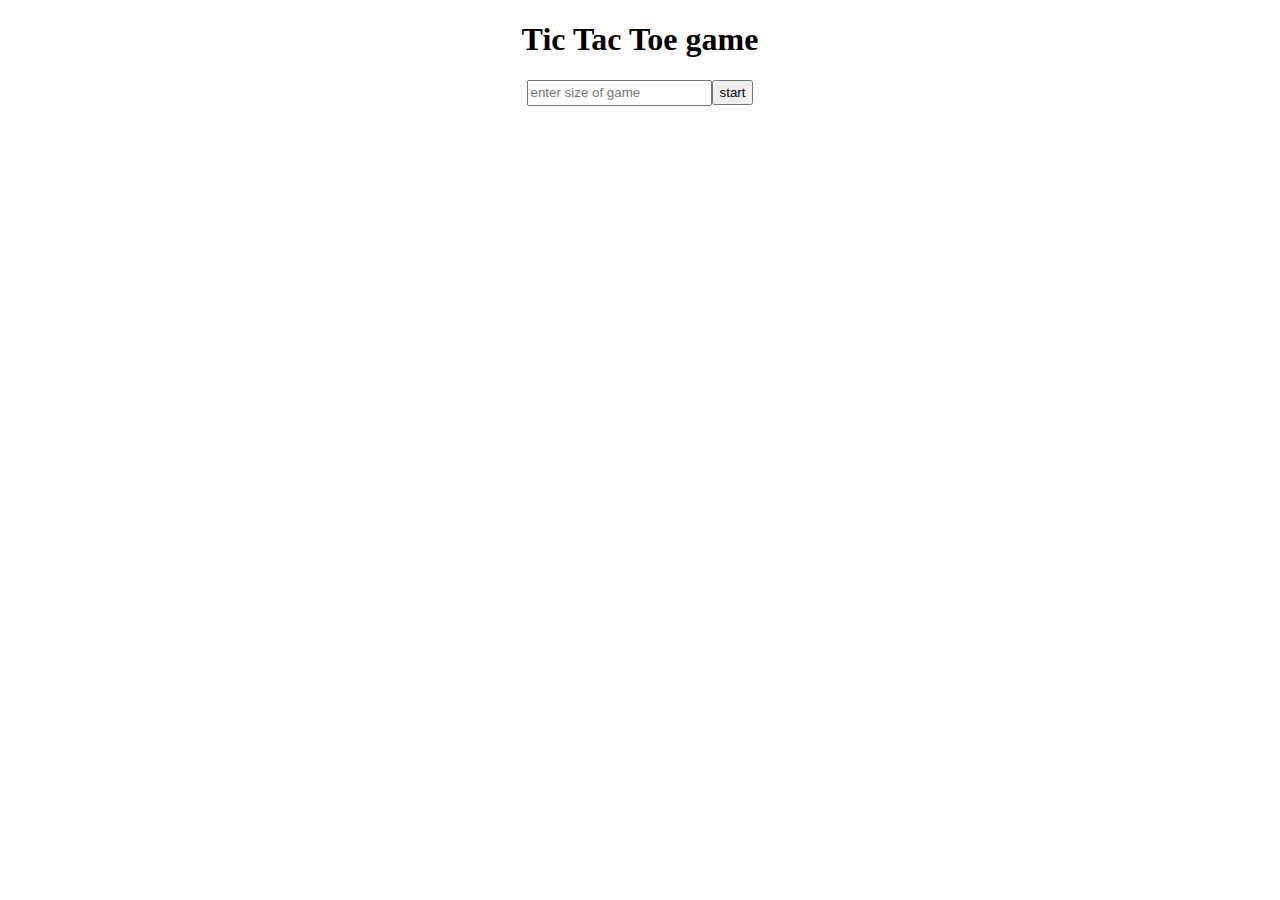
==== index.html @ cb860a3f "Add files via upload" ====
<!DOCTYPE html>
<html lang="en">
<head>
    <meta charset="UTF-8">
    <meta http-equiv="X-UA-Compatible" content="IE=edge">
    <meta name="viewport" content="width=device-width, initial-scale=1.0">
    <title>Document</title>
     <link rel="stylesheet" href="index.css">
</head>
<body>
   
    <h1>Tic Tac Toe game</h1>
    <p id="player1" class="p1"></p>
    <p id="player2" class="p1"></p>
    <div class="outer">
        <input type="text"   id="input" name="input" placeholder="enter size of game"/>
        <button onclick="onStart()">start</button><br><br>
    </div>
        <div id="inner"> </div>
      <script src="index.js"></script>
</body>
</html>
---- index.css ----
button{
      height: 25px;
}
#input{
    height: 20px;
}
h1{
    text-align: center;
}
p{
     text-align: center;
     color: red;
}
.outer{
    display: flex;
    justify-content: center;
}
#inner{
      display: flex;
      justify-content: center;
}
.box1{
    
    width: 50px;
    height:50px;
    border: 1px solid black;
    
    
  
}
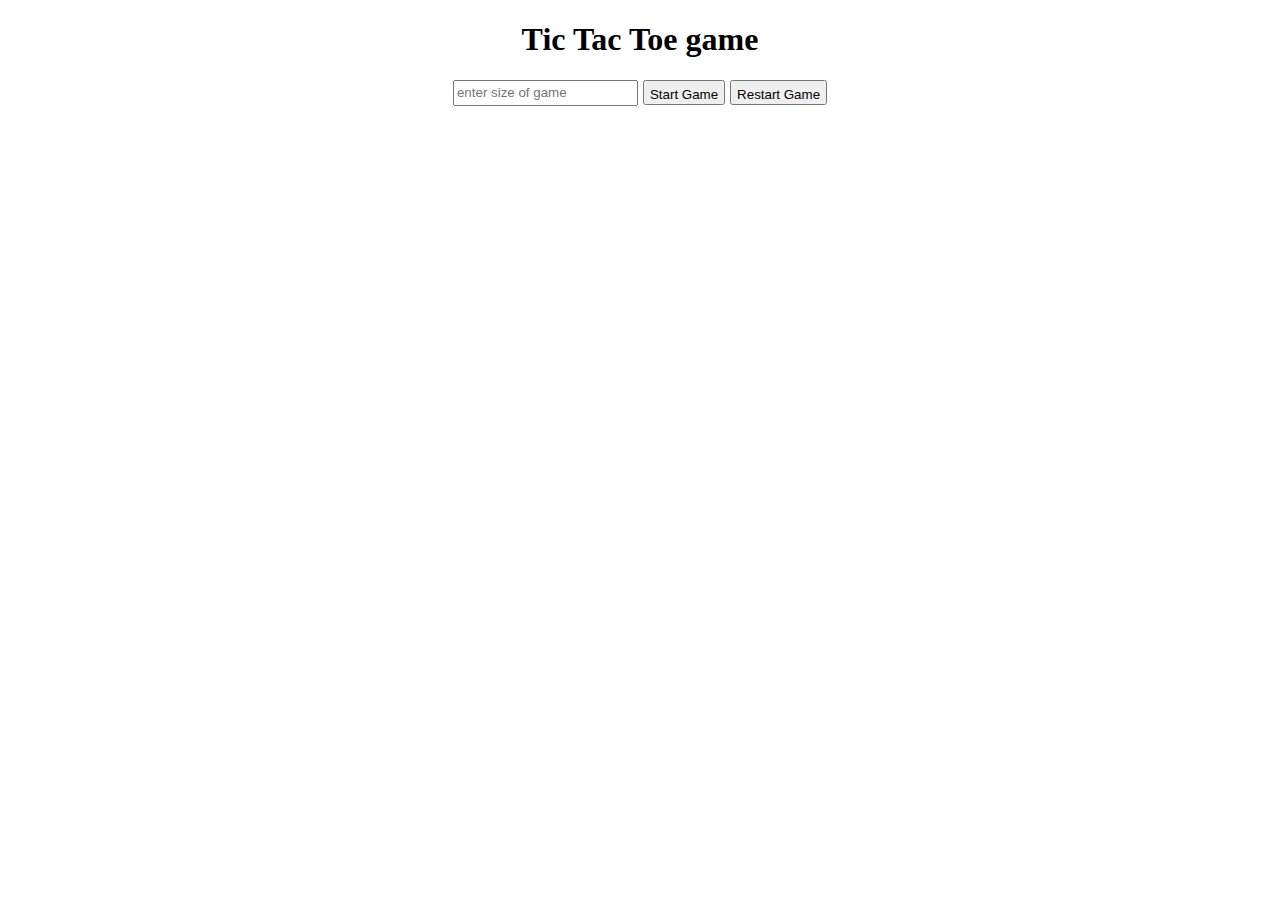
==== commit 7043dad3: "Add files via upload" ====
--- a/index.html
+++ b/index.html
@@ -14,7 +14,9 @@
     <p id="player2" class="p1"></p>
     <div class="outer">
         <input type="text"   id="input" name="input" placeholder="enter size of game"/>
-        <button onclick="onStart()">start</button><br><br>
+        <button onclick="onStart()">Start Game</button><br><br>
+        <!-- <button onclick="window.location.reload()">Restart</button> -->
+        <button id="rs">Restart Game</button>
     </div>
         <div id="inner"> </div>
       <script src="index.js"></script>
--- a/index.css
+++ b/index.css
@@ -2,6 +2,8 @@
 
 button{
       height: 25px;
+      padding: 5px;
+      margin-left: 5px;
 }
 #input{
     height: 20px;
@@ -11,7 +13,7 @@
 }
 p{
      text-align: center;
-     color: red;
+     color:green;
 }
 .outer{
     display: flex;
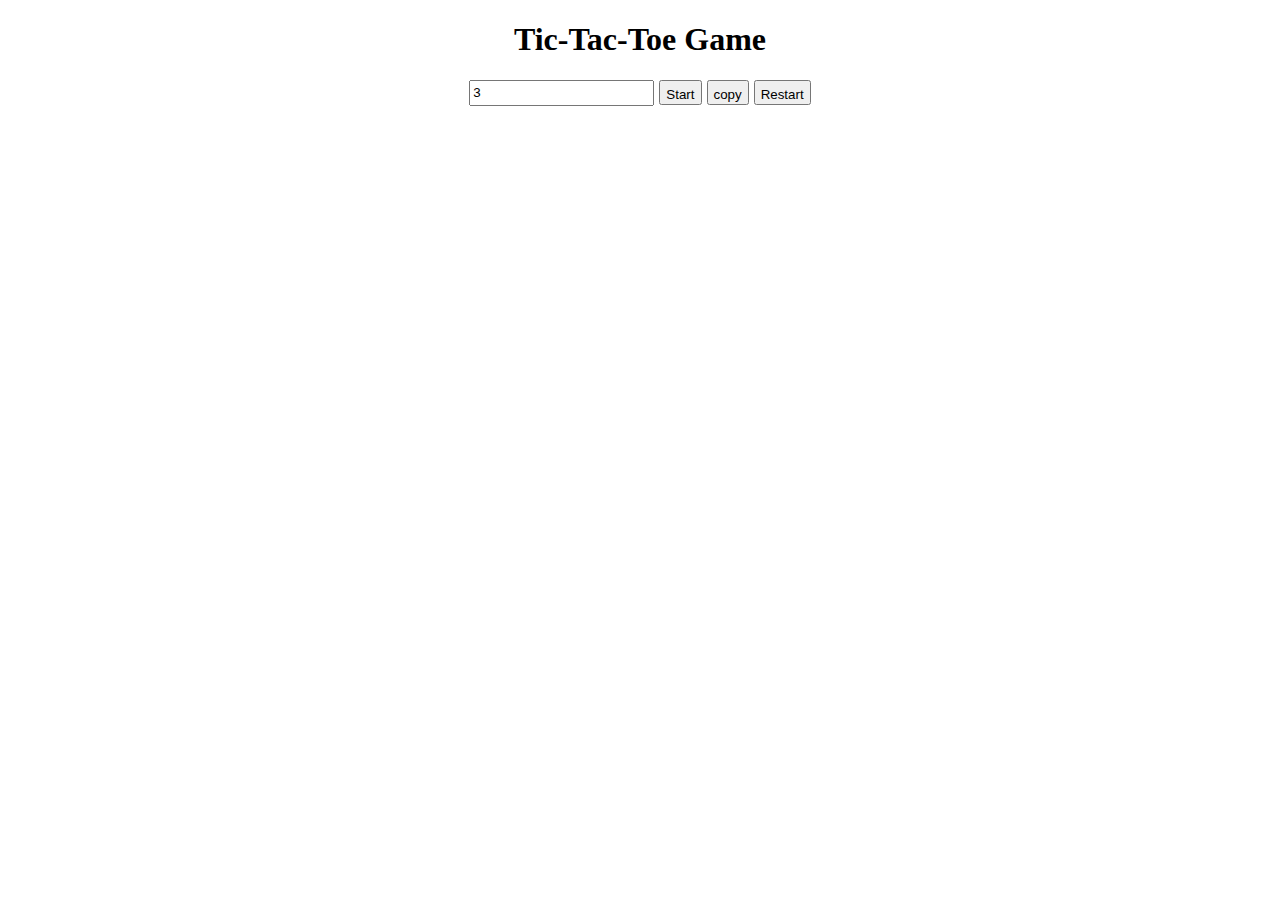
==== commit 1d75f08f: "Add files via upload" ====
--- a/index.html
+++ b/index.html
@@ -9,16 +9,29 @@
 </head>
 <body>
    
-    <h1>Tic Tac Toe game</h1>
-    <p id="player1" class="p1"></p>
-    <p id="player2" class="p1"></p>
-    <div class="outer">
-        <input type="text"   id="input" name="input" placeholder="enter size of game"/>
-        <button onclick="onStart()">Start Game</button><br><br>
-        <!-- <button onclick="window.location.reload()">Restart</button> -->
-        <button id="rs">Restart Game</button>
+    <h1>Tic-Tac-Toe Game</h1>
+    <div class="continer">
+        <input type="number" id="input"  placeholder="Enter the size of game" value="3"/>
+        <button  id="btn" onclick="onStart()" >Start</button><br><br>
+         <button id="copy"  onclick="copyGame(onStart)">copy</button>
+        <button onclick="location.reload()">Restart</button>
+        
     </div>
         <div id="inner"> </div>
-      <script src="index.js"></script>
+        <p id="player1" class="p1"></p>
+        <p id="player2" class="p1"></p>
+        <p id="go"></p>
+        <p id="tie" class="p3"></p>
+
+        <!-- copy the game -->
+
+        <div id="outer"></div>
+        <p id="Player1" ></p>
+        <p id="Player2" ></p>
+        <p id="Go"></p>
+        <p id="Tie" class="P3"></p> 
+        <div id="c"></div>
+        <script src="index.js"></script> 
+       <!-- <script src="copy.js"></script> -->
 </body>
 </html>--- a/index.css
+++ b/index.css
@@ -1,4 +1,3 @@
-
 
 button{
       height: 25px;
@@ -11,24 +10,49 @@
 h1{
     text-align: center;
 }
-p{
+p{   
+     font-size: 15px;
      text-align: center;
-     color:green;
+     color:green; 
 }
-.outer{
+.continer{
     display: flex;
     justify-content: center;
 }
-#inner{
+/* #inner{
+      display: flex;
+      justify-content: center;
+      margin-bottom: 50px;
+} */
+/* #outer{
+    display: flex;
+    justify-content: center;
+    margin-top: 100px;  
+} */
+#inner>div{
       display: flex;
       justify-content: center;
 }
-.box1{
+#outer>div{
+    display: flex;
+    justify-content: center;
     
-    width: 50px;
-    height:50px;
+}
+
+
+.box,.box1,.box2{
+    
+    width: 30px;
+    height: 30px;;
     border: 1px solid black;
+    /* border-radius: 5px; */
     
-    
+}
+.box3{
+    margin-top: 50px;
+
+}
+
+
   
-}+
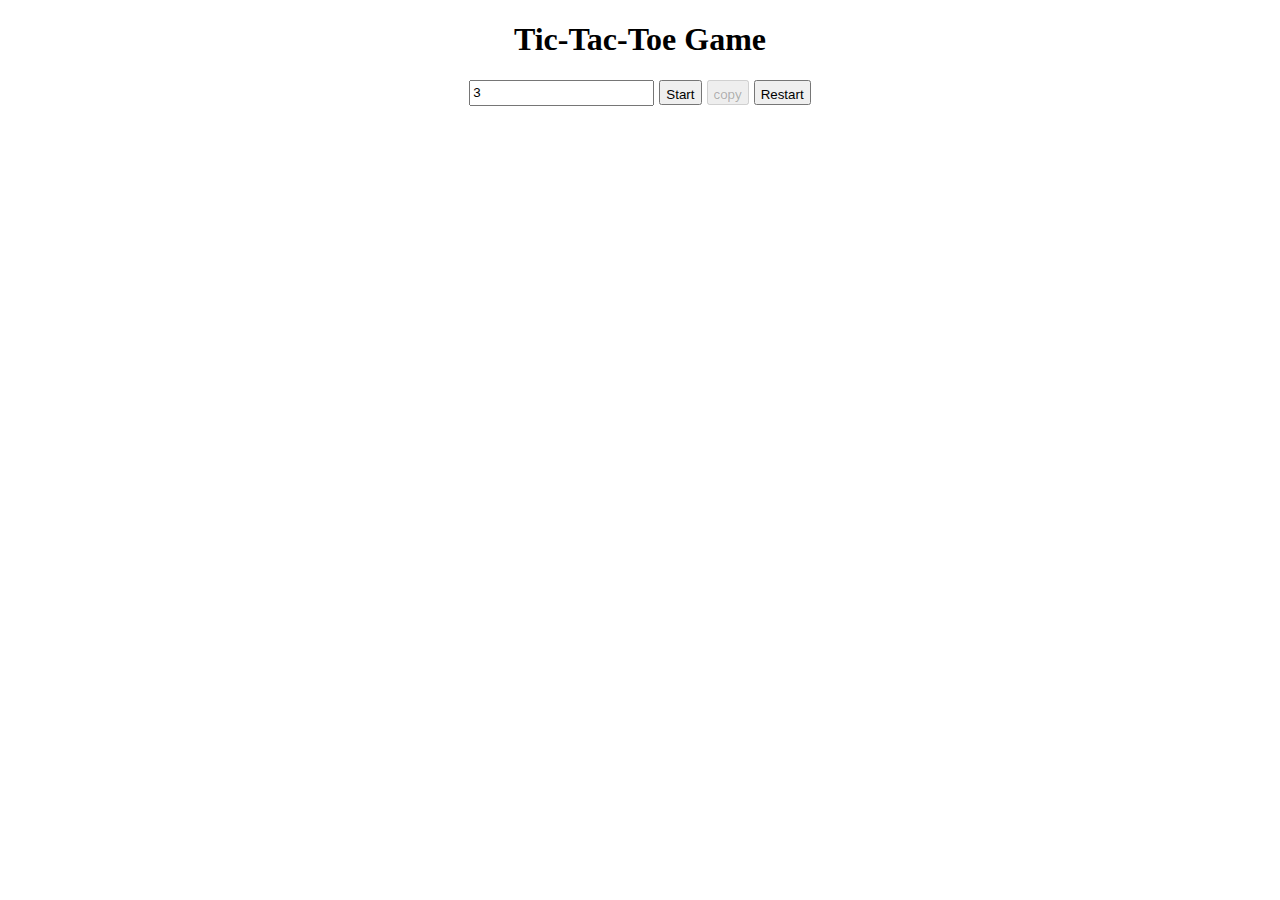
==== commit 849bad5e: "Add files via upload" ====
--- a/index.html
+++ b/index.html
@@ -8,30 +8,16 @@
      <link rel="stylesheet" href="index.css">
 </head>
 <body>
-   
-    <h1>Tic-Tac-Toe Game</h1>
-    <div class="continer">
-        <input type="number" id="input"  placeholder="Enter the size of game" value="3"/>
-        <button  id="btn" onclick="onStart()" >Start</button><br><br>
-         <button id="copy"  onclick="copyGame(onStart)">copy</button>
-        <button onclick="location.reload()">Restart</button>
-        
+    <div class="container" id="container">
+        <h1>Tic-Tac-Toe Game</h1>
+        <div class="continer1">
+            <input type="number" id="input"  placeholder="Enter the size of game" value="3"/>
+            <button  id="btn" onclick="onStart()" >Start</button><br><br>
+            <button id="cbtn"  onclick="copyGame()">copy</button>
+            <button  id="rs" onclick="location.reload()">Restart</button> 
+        </div>
+        <div id="container2"></div>
     </div>
-        <div id="inner"> </div>
-        <p id="player1" class="p1"></p>
-        <p id="player2" class="p1"></p>
-        <p id="go"></p>
-        <p id="tie" class="p3"></p>
-
-        <!-- copy the game -->
-
-        <div id="outer"></div>
-        <p id="Player1" ></p>
-        <p id="Player2" ></p>
-        <p id="Go"></p>
-        <p id="Tie" class="P3"></p> 
-        <div id="c"></div>
         <script src="index.js"></script> 
-       <!-- <script src="copy.js"></script> -->
 </body>
 </html>--- a/index.css
+++ b/index.css
@@ -1,8 +1,8 @@
 
 button{
-      height: 25px;
-      padding: 5px;
-      margin-left: 5px;
+    height: 25px;
+    padding: 5px;
+    margin-left: 5px;
 }
 #input{
     height: 20px;
@@ -15,43 +15,30 @@
      text-align: center;
      color:green; 
 }
-.continer{
+.continer1{
     display: flex;
     justify-content: center;
 }
-/* #inner{
-      display: flex;
-      justify-content: center;
-      margin-bottom: 50px;
-} */
-/* #outer{
+#container2{
     display: flex;
+    flex-direction: column;
     justify-content: center;
-    margin-top: 100px;  
-} */
-#inner>div{
+    align-items: center;
+}
+#_inner0,#_inner1,#_inner2,#_inner4{
       display: flex;
       justify-content: center;
 }
-#outer>div{
-    display: flex;
-    justify-content: center;
-    
-}
-
-
 .box,.box1,.box2{
     
     width: 30px;
     height: 30px;;
-    border: 1px solid black;
-    /* border-radius: 5px; */
-    
+    border: 1px solid black;    
 }
-.box3{
-    margin-top: 50px;
+.win{
+    border: 10px solid black;
+}
 
-}
 
 
   
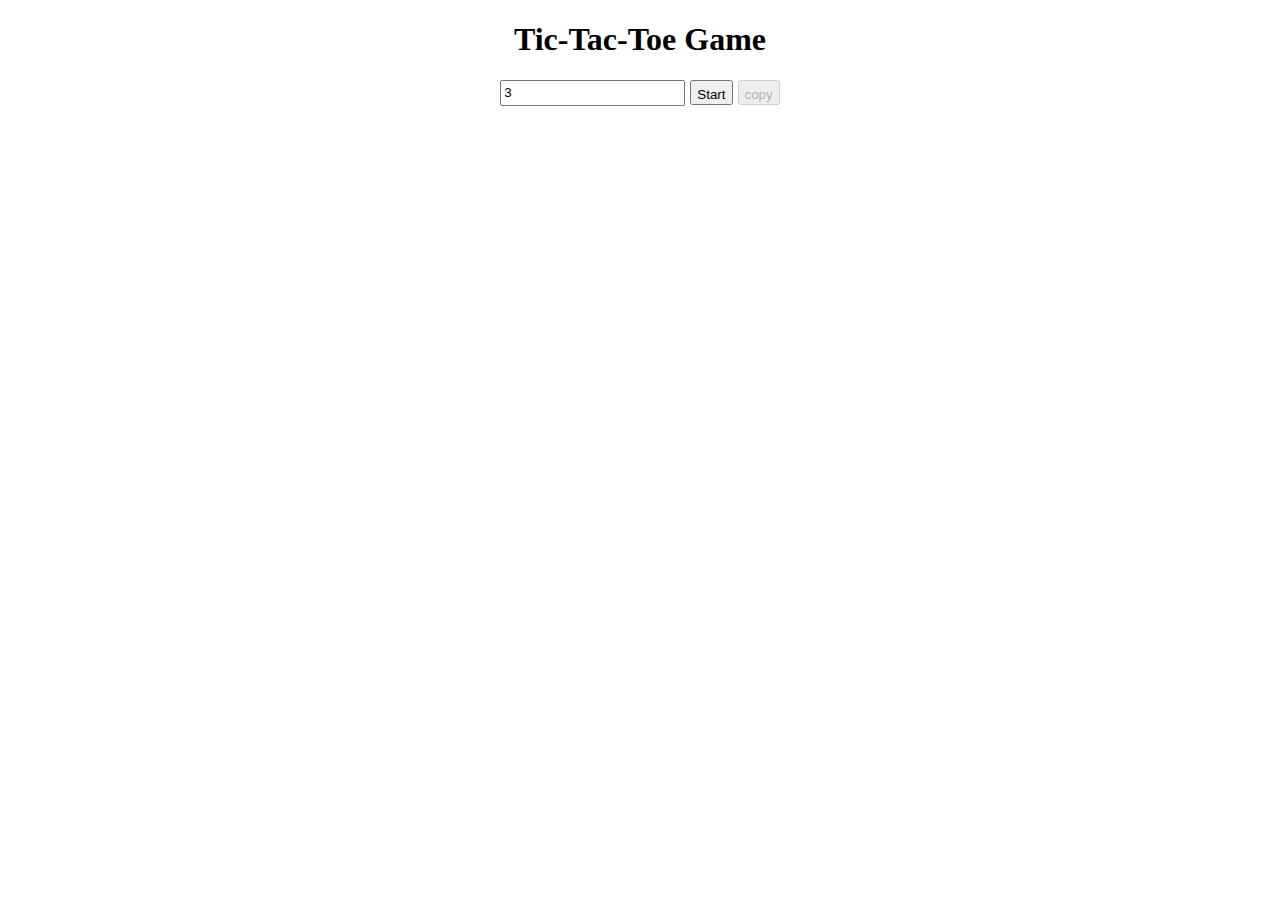
==== commit 1e12085e: "Add files via upload" ====
--- a/index.html
+++ b/index.html
@@ -14,7 +14,7 @@
             <input type="number" id="input"  placeholder="Enter the size of game" value="3"/>
             <button  id="btn" onclick="onStart()" >Start</button><br><br>
             <button id="cbtn"  onclick="copyGame()">copy</button>
-            <button  id="rs" onclick="location.reload()">Restart</button> 
+            <button  id="rs" >restart</button> 
         </div>
         <div id="container2"></div>
     </div>
--- a/index.css
+++ b/index.css
@@ -25,7 +25,7 @@
     justify-content: center;
     align-items: center;
 }
-#_inner0,#_inner1,#_inner2,#_inner4{
+#_inner0,#_inner1,#_inner2,#_inner3{
       display: flex;
       justify-content: center;
 }
